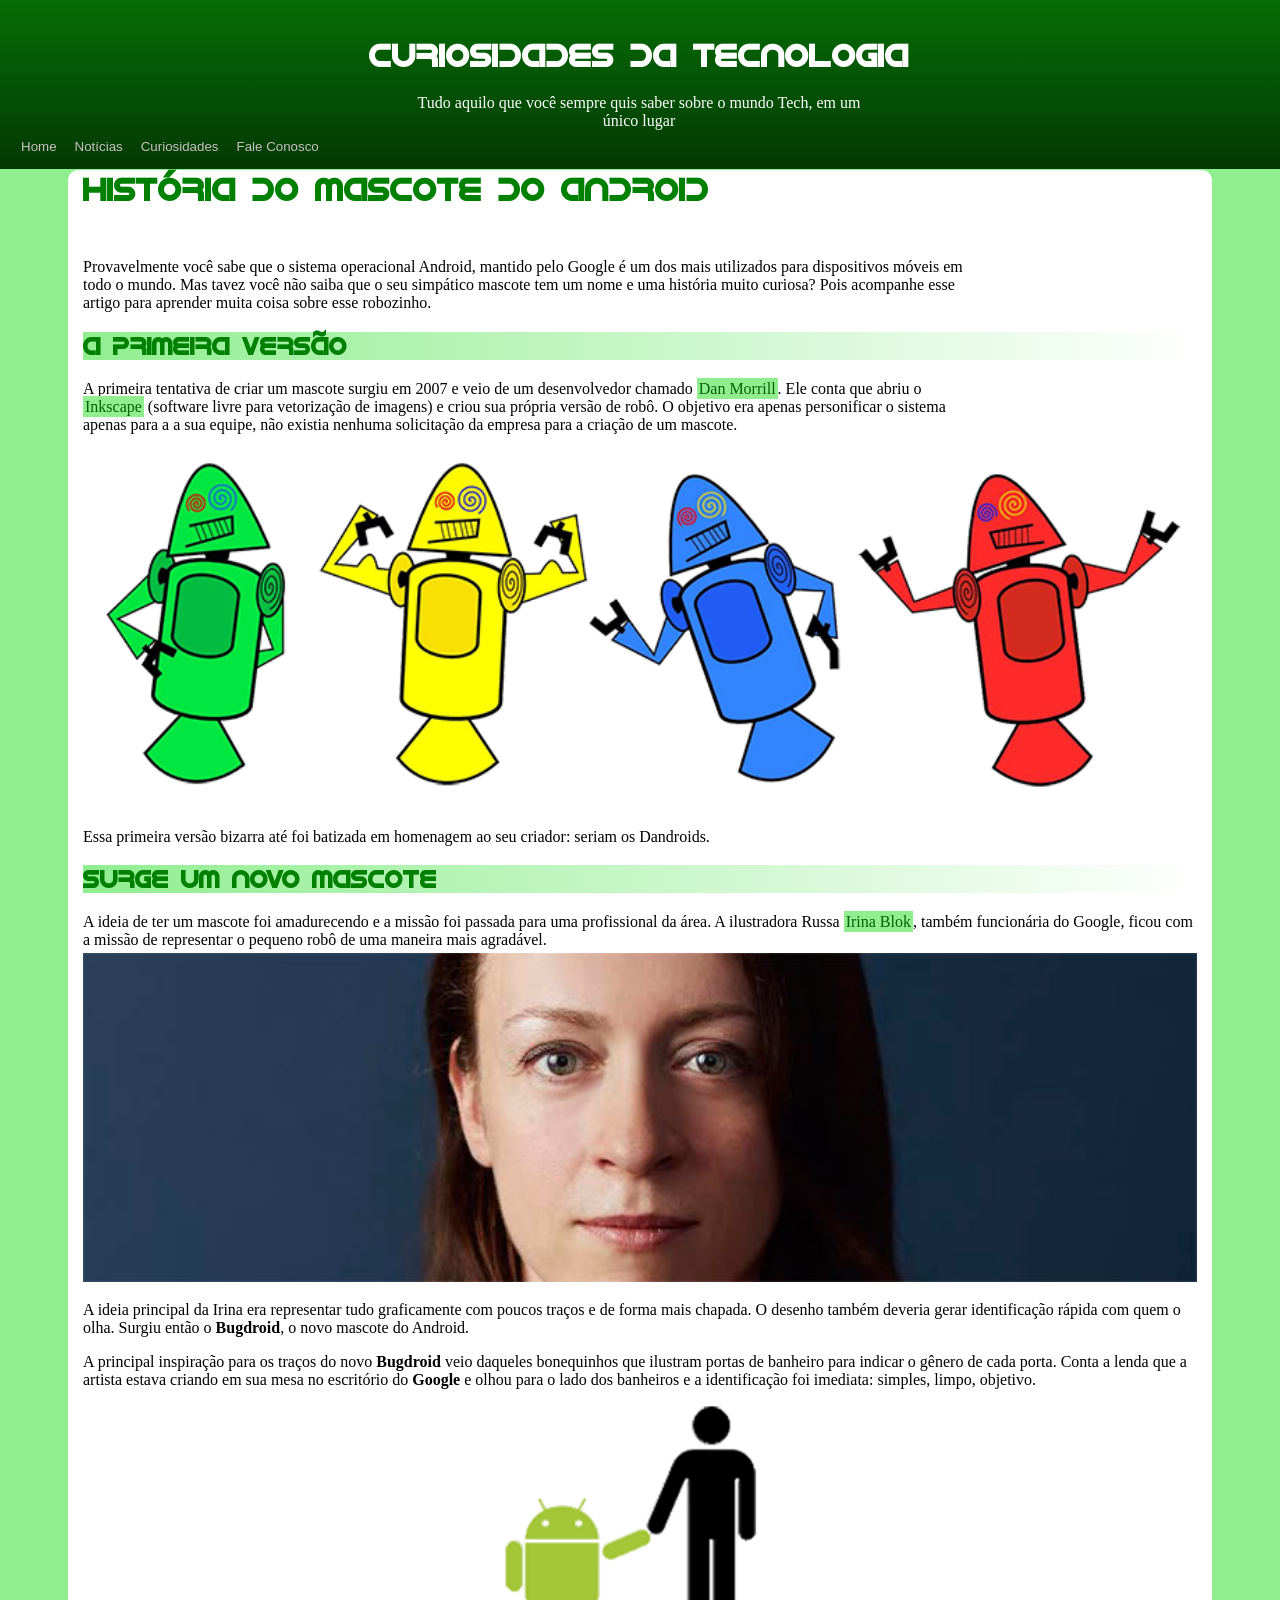
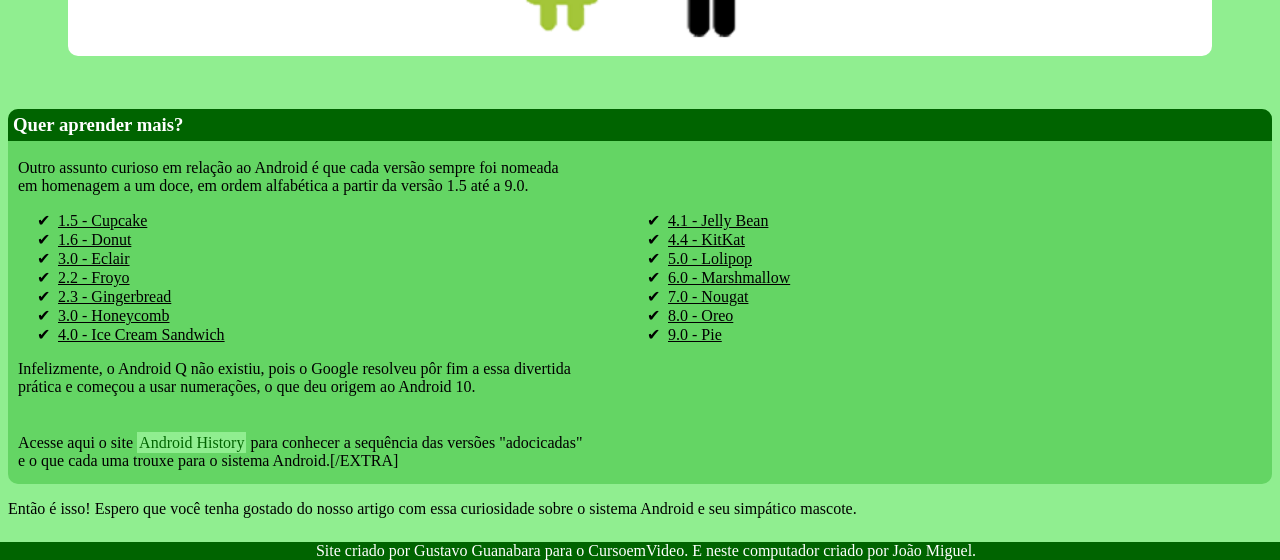
==== curso-html-css/desafios/Desafio10/index.html @ 98b651a8 "Add files via upload" ====
<!DOCTYPE html>
<html lang="pt-br">
<head>
    <meta charset="UTF-8">
    <meta name="viewport" content="width=device-width, initial-scale=1">
    <link rel="stylesheet" href="idroid.otf">
    <link rel="shortcut icon" href="pacote-projeto-d010/imagens/favicon.ico" type="image/x-icon">
    <title>Como surgiu o mascote do Android</title>
</head>
<style>
    @font-face {
        font-family: 'idroid.otf';
        src: url('idroid.otf') format('truetype');
    }

    body {
        font-family: 'idroid.otf', sans-serif;
        color: white;
        margin-top: 0px;
        background-color: lightgreen;
    }

    #cordiferente {
        background-image: linear-gradient(to top, rgb(3, 57, 3), rgb(6, 109, 6));
        margin-bottom: -21px;
        margin-left: -22px;
        margin-right: -20px;
    }

    #letradiferente {
        color: green;
        margin-left: 60px;
        margin-right: 60px;
        margin-top: 0px;
        margin-bottom: 15px;
        background-color: white;
        padding-left: 15px;
        padding-right: 15px;
        border-radius: 10px;
    }

    .h2diferente{
        background-image: linear-gradient(to right, lightgreen, white);
    }

    #butaomargin {
        margin-left:30px;
    }

    button {
        color: rgb(200, 193, 193);
        background-color: transparent;
        border-radius: 10px;
        border: none;
        padding: 5px;
        margin-bottom: 10px;
    }

    button:hover {
        background-color: white;
        color: green;
        border-radius: 8px;
        transition: 0.3s ease;
    }

    p {
        font-family: none;
        color: black;
        margin-bottom: 4px;
    }

    a {
        text-decoration: none;
        color: darkgreen;
        background-color: lightgreen;
        padding: 2px;
    }

    a:hover {
        text-decoration: underline;
        padding: 2px;
        background-color: lightgreen;
    }

    #image {
        text-align: center;
    }

    iframe {
        display: flex;
        width: 100%; /*esse aqui ele tmb pode ser substituido por 100% mas esse height eu fiz e n deu */
        height: 500px;
        text-align: center;
    }

    #iframe {
        text-align: center;
        background-color: darkgreen;
        padding: 30px;
        padding-right: -20px;
        padding-left: -20px;
        margin-left: -15px;
        margin-right: -15px;
    }

    #imagemirina {
        text-align: center;
    }

    #comeco {
        text-align: center;
        color: white;
    }

    #comecotitulo {
        text-align: center;
        margin-top: 0px;
        padding-left: 0px;
        padding-right: 0px;
        padding-top: 36px;
    }

    footer {
        font-family: none;
        text-align: center;
        background-color: darkgreen;
        margin-bottom: -21px;
        margin-left: -8px;
        margin-right: -20px;
    }

    #titulocomeco02 {
        padding-bottom: 30px;
    }

    #baixo {
        padding-bottom: 20px;
        border-radius: 10px;
    }

    #dan-droids {
        text-align: center;
    }

    #delado {
        display: flex;
        flex-direction: column;
    }

    #fontediferente {
        border-radius: 10px;
        padding-left: 10px;
        padding-right: 10px;
        padding-bottom: 10px;
        font-family: none;
        background-color: rgb(100, 213, 100);
    }

    ul {
        color: black;
        text-decoration: underline;
        list-style-type: '\2714\00A0\00A0';
        columns: 2;
    }

    h3 {
        border-radius: 10px 10px 0px 0px;
        padding: 5px;
        margin-left: -10px;
        margin-right: -10px;
        color: white;
        background-color: darkgreen;
    }

    img {
        width: 100%;
    }
</style>
<body>
    <main id="cordiferente">
        <h1 id="comecotitulo">Curiosidades da tecnologia</h1>
        <p id="comeco">
            Tudo aquilo que você sempre quis saber sobre o mundo Tech, em um <br> único lugar
        </p>
            <button id="butaomargin">
                Home
            </button>
            <button>
                Notícias
            </button>
            <button>
                Curiosidades
            </button>
            <button>
                Fale Conosco
            </button>
        </main>
    </main>
    <div id="letradiferente">
        <h1 id="titulocomeco02">História do mascote do Android</h1>
        <p>
            Provavelmente você sabe que o sistema operacional Android, mantido pelo Google é um dos mais utilizados para dispositivos móveis em <br> todo o mundo. Mas tavez você não saiba que o seu simpático mascote tem um nome e uma história muito curiosa? Pois acompanhe esse <br> artigo para aprender muita coisa sobre esse robozinho.
        </p>
        <h2 class="h2diferente">A primeira versão</h2>
        <p>
            A primeira tentativa de criar um mascote surgiu em 2007 e veio de um desenvolvedor chamado <a href="https://androidcommunity.com/dan-morrill-shows-us-the-android-mascot-that-almost-was-20130103/" target="_blank" rel="next">Dan Morrill</a>. Ele conta que abriu o <br><a href="https://inkscape.org/pt-br/" target="_blank" rel="next">Inkscape</a> (software livre para vetorização de imagens) e criou sua própria versão de robô. O objetivo era apenas personificar o sistema <br> apenas para a a sua equipe, não existia nenhuma solicitação da empresa para a criação de um mascote.
        </p>
        <picture>
            <source media="(max-width: 950px)" srcset="pacote-projeto-d010/imagens/dan-droids-pq.png" type="image/png">
            <img src="pacote-projeto-d010/imagens/dan-droids.png" alt="">
        </picture>
        <p>Essa primeira versão bizarra até foi batizada em homenagem ao seu criador: seriam os Dandroids.</p>
        <h2 class="h2diferente">Surge um novo mascote</h2>
        <p>
            A ideia de ter um mascote foi amadurecendo e a missão foi passada para uma profissional da área. A ilustradora Russa <a href="https://www.irinablok.com/">Irina Blok</a>, também funcionária do Google, ficou com a missão de representar o pequeno robô de uma maneira mais agradável.
        </p>
        <div>
            <picture>
                <source media="(max-width: 800px)" srcset="pacote-projeto-d010/imagens/irina-blok-pq.jpg" type="image/jpg">
                <img src="pacote-projeto-d010/imagens/irina-blok.jpg" alt="">
            </picture>
        </div>
        <p>
            A ideia principal da Irina era representar tudo graficamente com poucos traços e de forma mais chapada. O desenho também deveria gerar identificação rápida com quem o olha. Surgiu então o <strong>Bugdroid</strong>, o novo mascote do Android.</p>
        <p>A principal inspiração para os traços do novo <strong>Bugdroid</strong> veio daqueles bonequinhos que ilustram portas de banheiro para indicar o gênero de cada porta. Conta a lenda que a artista estava criando em sua mesa no escritório do <strong>Google</strong> e olhou para o lado dos banheiros e a identificação foi imediata: simples, limpo, objetivo.</p>
        <div style="text-align: center;">
            <img style="width: 400px;" src="pacote-projeto-d010/imagens/bugdroid.png" alt="">
        </div>
        </div>
        <br>
        <div id="fontediferente">
                <h3>Quer aprender mais?</h3>
                <p>Outro assunto curioso em relação ao Android é que cada versão sempre foi nomeada <br>em homenagem a um doce, em ordem alfabética a partir da versão 1.5 até a 9.0.</p>
            <div>
                <ul>
                            <li>1.5 - Cupcake</li>
                            <li>1.6 - Donut</li>
                            <li>3.0 - Eclair</li>
                            <li>2.2 - Froyo</li>
                            <li>2.3 - Gingerbread</li>
                            <li>3.0 - Honeycomb</li>
                            <li>4.0 - Ice Cream Sandwich</li>
                            <li>4.1 - Jelly Bean</li>
                            <li>4.4 - KitKat</li>
                            <li>5.0 - Lolipop</li>
                            <li>6.0 - Marshmallow</li>
                            <li>7.0 - Nougat</li>
                            <li>8.0 - Oreo</li>
                            <li>9.0 - Pie</li>
                </ul>
            </div>
                    <p>Infelizmente, o Android Q não existiu, pois o Google resolveu pôr fim a essa divertida <br>prática e começou a usar numerações, o que deu origem ao Android 10.</p>
                    <br>
                    <p>Acesse aqui o site <a href="https://en.wikipedia.org/wiki/Android_version_history" target="_blank" rel="next">Android History</a> para conhecer a sequência das versões "adocicadas"<br> e o que cada uma trouxe para o sistema Android.[/EXTRA]</p>
        </div>
                        <p id="baixo">Então é isso! Espero que você tenha gostado do nosso artigo com essa curiosidade sobre o sistema Android e seu simpático mascote.</p>
    </div>
    <footer>Site criado por Gustavo Guanabara para o CursoemVideo. E neste computador criado por João Miguel.</footer>
</body>
</html>
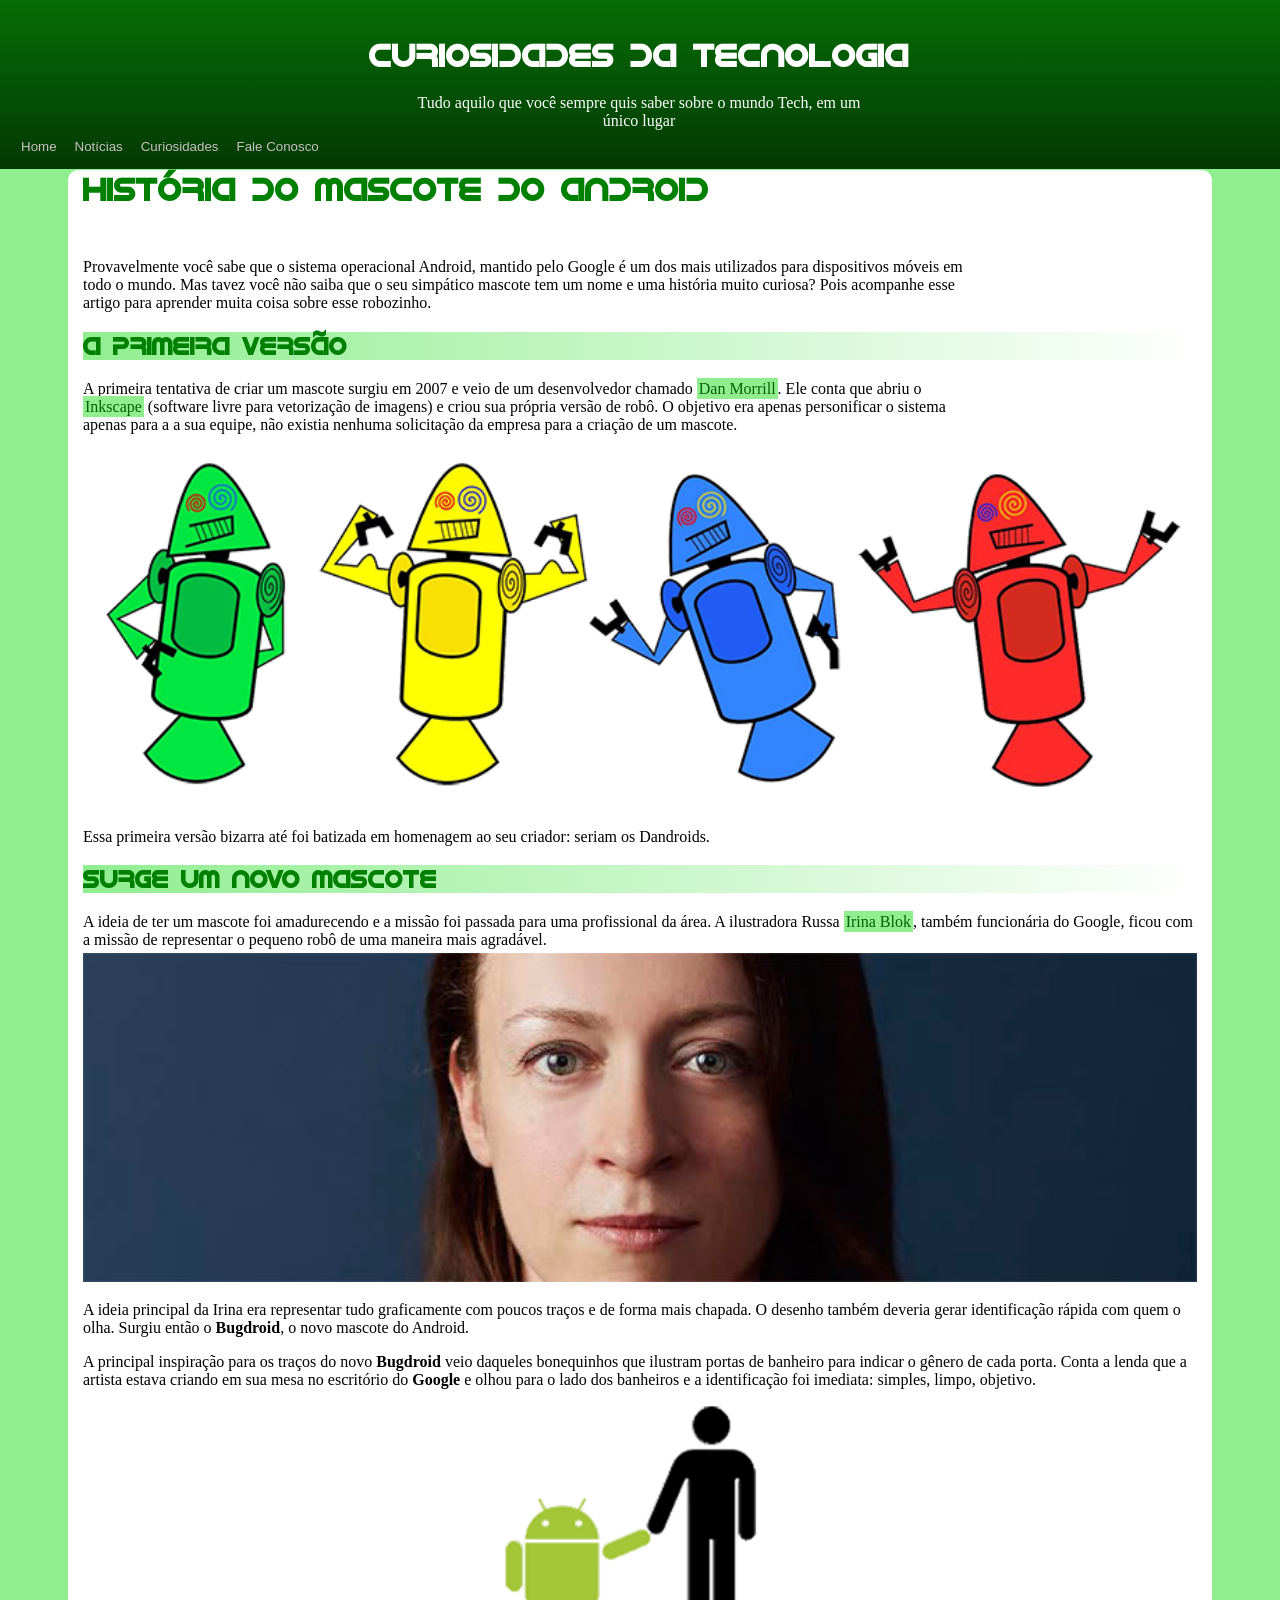
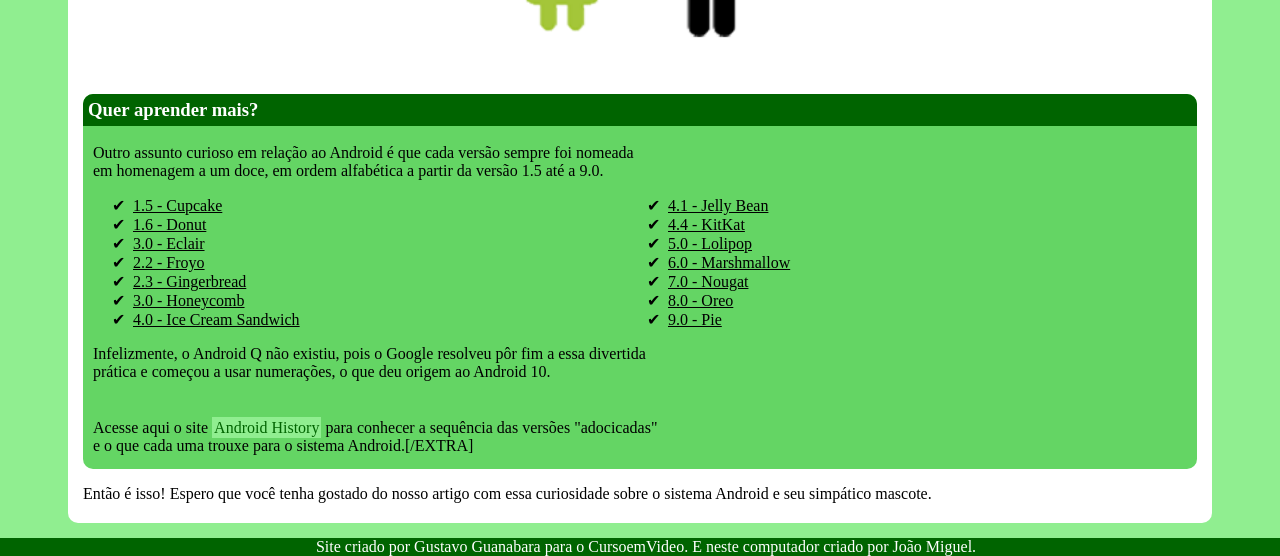
==== commit 6747c713: "html-css" ====
--- a/curso-html-css/desafios/Desafio10/index.html
+++ b/curso-html-css/desafios/Desafio10/index.html
@@ -225,7 +225,6 @@
         <p>A principal inspiração para os traços do novo <strong>Bugdroid</strong> veio daqueles bonequinhos que ilustram portas de banheiro para indicar o gênero de cada porta. Conta a lenda que a artista estava criando em sua mesa no escritório do <strong>Google</strong> e olhou para o lado dos banheiros e a identificação foi imediata: simples, limpo, objetivo.</p>
         <div style="text-align: center;">
             <img style="width: 400px;" src="pacote-projeto-d010/imagens/bugdroid.png" alt="">
-        </div>
         </div>
         <br>
         <div id="fontediferente">
@@ -255,6 +254,7 @@
         </div>
                         <p id="baixo">Então é isso! Espero que você tenha gostado do nosso artigo com essa curiosidade sobre o sistema Android e seu simpático mascote.</p>
     </div>
+</div>
     <footer>Site criado por Gustavo Guanabara para o CursoemVideo. E neste computador criado por João Miguel.</footer>
 </body>
 </html>
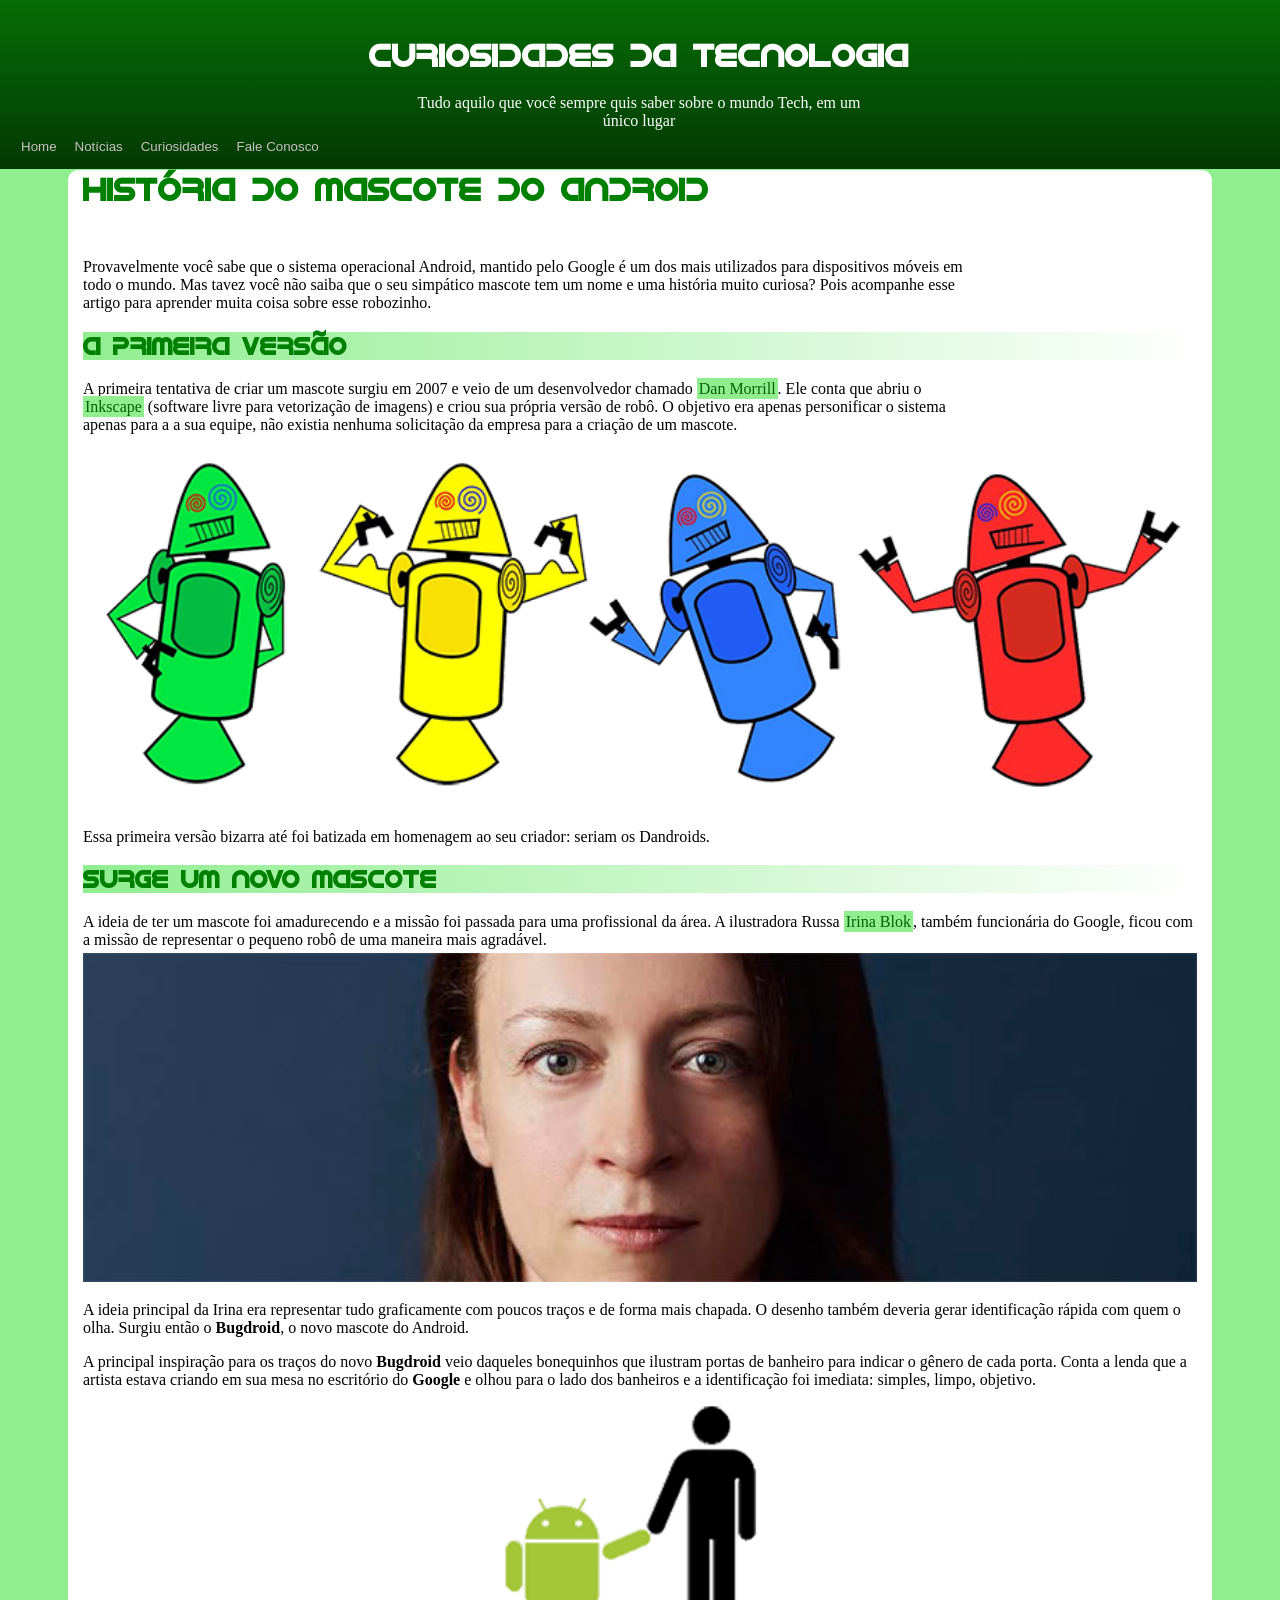
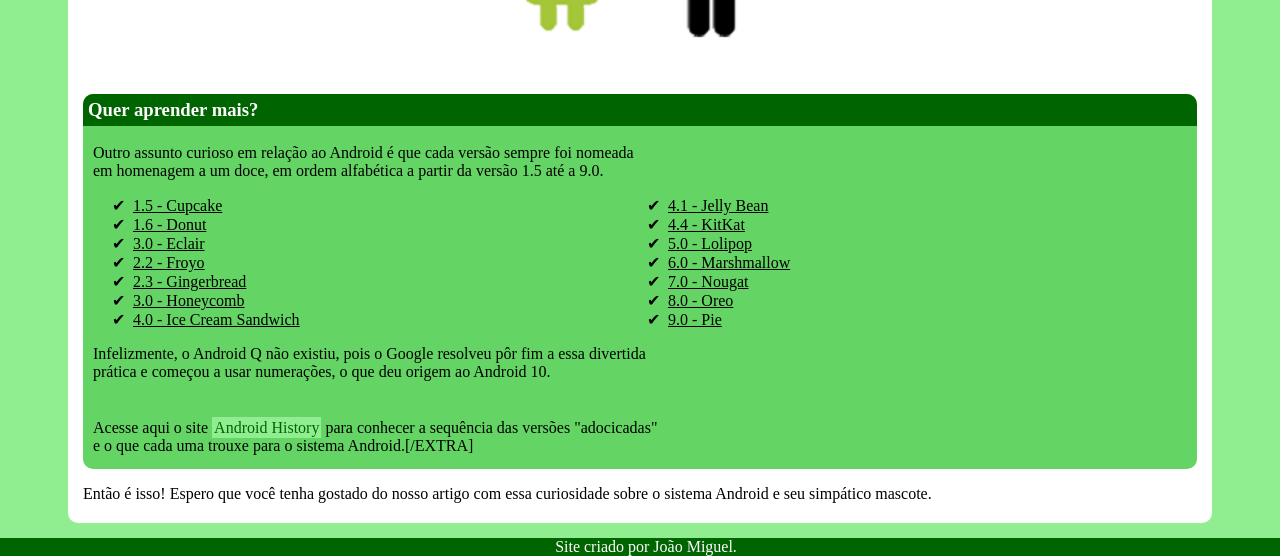
==== commit b55ce67d: "Update index.html" ====
--- a/curso-html-css/desafios/Desafio10/index.html
+++ b/curso-html-css/desafios/Desafio10/index.html
@@ -255,6 +255,6 @@
                         <p id="baixo">Então é isso! Espero que você tenha gostado do nosso artigo com essa curiosidade sobre o sistema Android e seu simpático mascote.</p>
     </div>
 </div>
-    <footer>Site criado por Gustavo Guanabara para o CursoemVideo. E neste computador criado por João Miguel.</footer>
+    <footer>Site criado por João Miguel.</footer>
 </body>
 </html>
